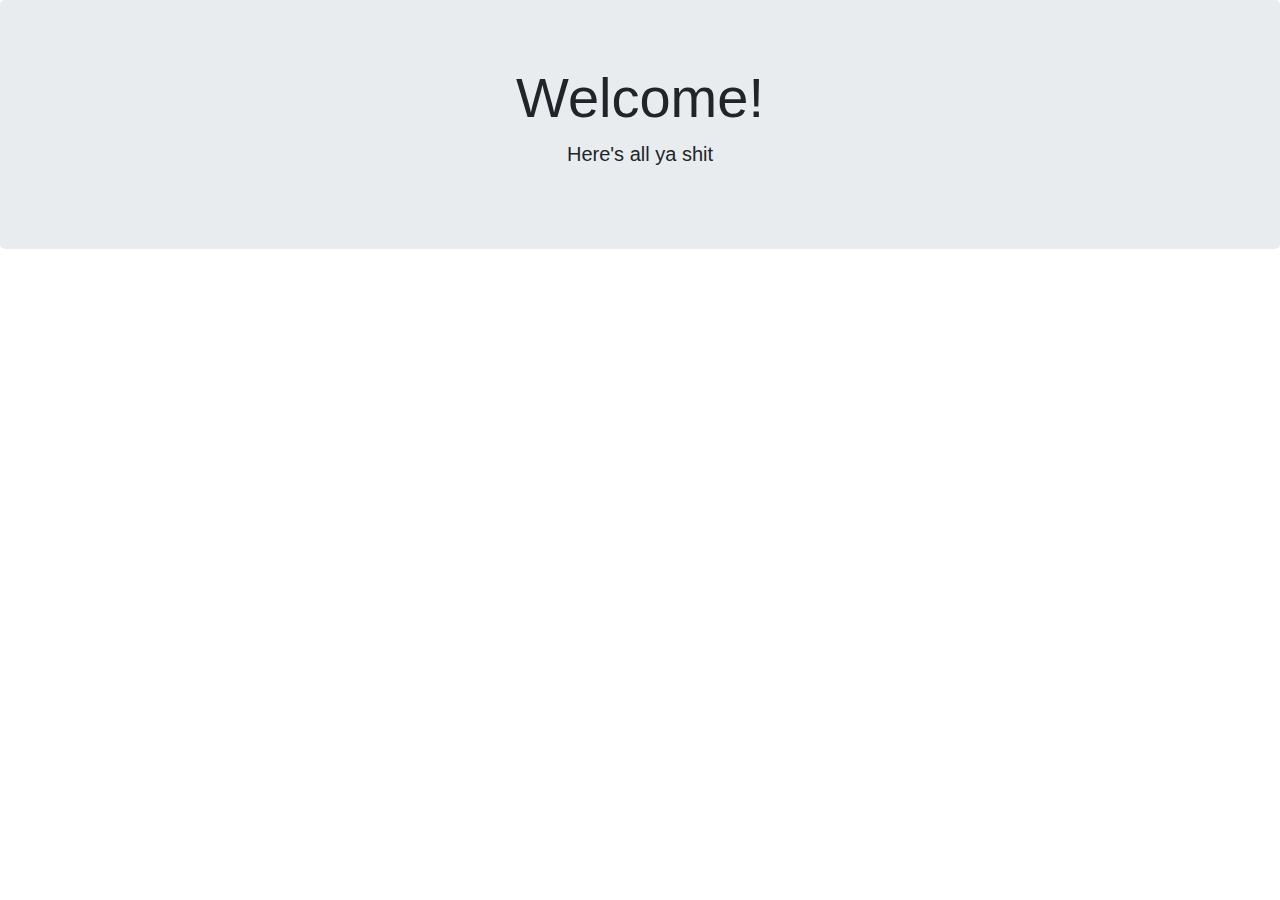
==== Project1/target/classes/frontend/html/all-submissions.html @ 7c30d987 "Worked on getting reim to send to front end, added some front end stuff" ====
<!DOCTYPE html>
<html>
<head>
<meta charset="ISO-8859-1">
<title>All Submitted Reimbursements</title>

<link rel="stylesheet"
	href="https://maxcdn.bootstrapcdn.com/bootstrap/4.0.0/css/bootstrap.min.css"
	integrity="sha384-Gn5384xqQ1aoWXA+058RXPxPg6fy4IWvTNh0E263XmFcJlSAwiGgFAW/dAiS6JXm"
	crossorigin="anonymous">
<script src="https://code.jquery.com/jquery-3.2.1.slim.min.js"
	integrity="sha384-KJ3o2DKtIkvYIK3UENzmM7KCkRr/rE9/Qpg6aAZGJwFDMVNA/GpGFF93hXpG5KkN"
	crossorigin="anonymous"></script>
<script
	src="https://cdnjs.cloudflare.com/ajax/libs/popper.js/1.12.9/umd/popper.min.js"
	integrity="sha384-ApNbgh9B+Y1QKtv3Rn7W3mgPxhU9K/ScQsAP7hUibX39j7fakFPskvXusvfa0b4Q"
	crossorigin="anonymous"></script>
<script
	src="https://maxcdn.bootstrapcdn.com/bootstrap/4.0.0/js/bootstrap.min.js"
	integrity="sha384-JZR6Spejh4U02d8jOt6vLEHfe/JQGiRRSQQxSfFWpi1MquVdAyjUar5+76PVCmYl"
	crossorigin="anonymous"></script>
<link rel="stylesheet" href="/css/sitestyle.css">
<script type="text/javascript" src="/js/all-submissions.js"></script>
</head>
<body>
	<div id="div1"></div>
	<div id="div2" class="jumbotron">
		<h1 class="display-4" style="text-align:center">Welcome!</h1>
		<p class="lead" style="text-align:center">Here's all ya shit</p>
	</div>
</body>
</html>
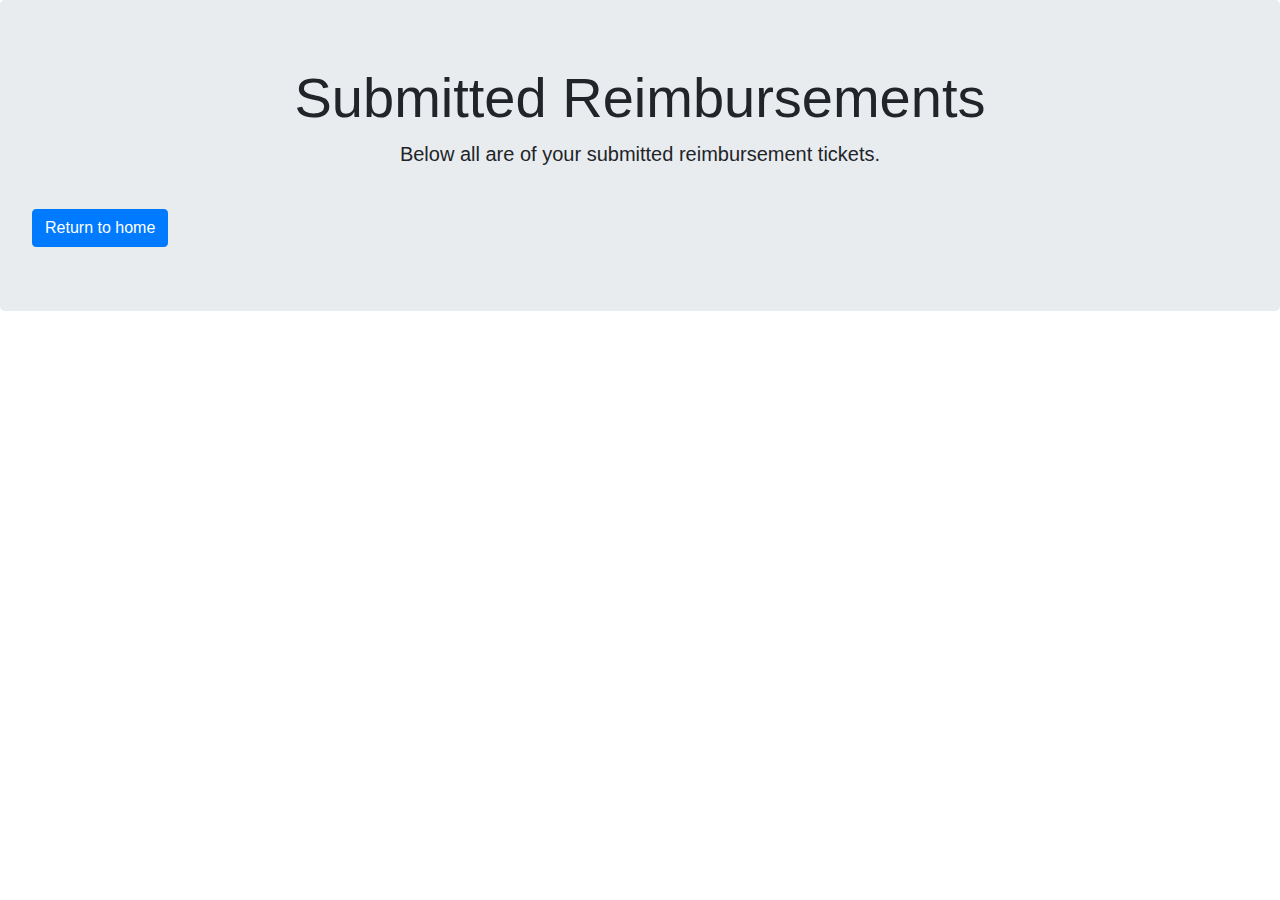
==== commit f61a14b0: "Finished everything, starting work on testing" ====
--- a/Project1/target/classes/frontend/html/all-submissions.html
+++ b/Project1/target/classes/frontend/html/all-submissions.html
@@ -25,8 +25,12 @@
 <body>
 	<div id="div1"></div>
 	<div id="div2" class="jumbotron">
-		<h1 class="display-4" style="text-align:center">Welcome!</h1>
-		<p class="lead" style="text-align:center">Here's all ya shit</p>
+		<h1 class="display-4" style="text-align: center">Submitted Reimbursements</h1>
+		<p class="lead" style="text-align: center">Below all are of your submitted reimbursement tickets.</p>
+		<div class="row" id="reims"></div>
+		<br>
+		<a id="returnToHome" class="btn btn-primary" type="button" 
+				href="/html/employeehome.html">Return to home</a>
 	</div>
 </body>
 </html>